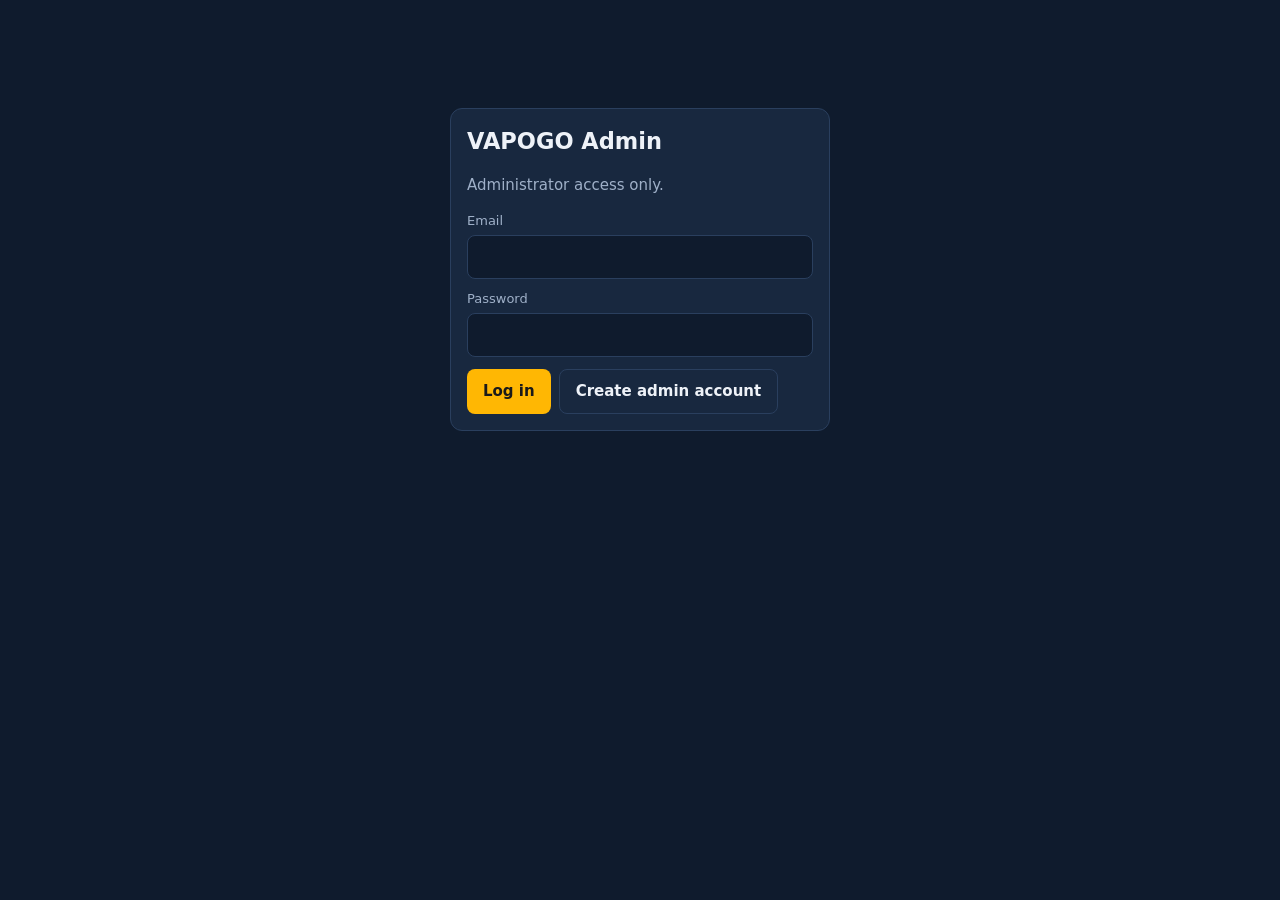
==== index.html @ 303f06a9 "Add admin site" ====
<!doctype html>
<html lang="en">
<head>
  <meta charset="utf-8" />
  <meta name="viewport" content="width=device-width, initial-scale=1" />
  <meta name="robots" content="noindex, nofollow" />
  <meta http-equiv="Content-Security-Policy" content="default-src 'self'; connect-src 'self' http://localhost:4000 https:; img-src 'self' https: http://localhost:4000 data:; style-src 'self'; script-src 'self'; frame-ancestors 'none'; base-uri 'none'; form-action 'none'" />
  <title>VAPOGO Admin</title>
  <link rel="stylesheet" href="style.css" />
</head>
<body>
  <div id="app"></div>
  <div id="toast" role="status"></div>
  <script src="config.js"></script>
  <script src="app.js"></script>
</body>
</html>
---- style.css ----
:root{--bg:#0f1b2d;--card:#18283f;--line:#2a3f5e;--text:#eef2f8;--muted:#9fb0c8;--amber:#ffb703;--ok:#2fbf71;--bad:#ef476f;--blue:#2ab7ca}
*{box-sizing:border-box}
body{margin:0;background:var(--bg);color:var(--text);font:15px/1.5 system-ui,Segoe UI,Roboto,sans-serif}
h1,h2,h3{margin:0 0 .5rem}
.wrap{max-width:1000px;margin:0 auto;padding:16px}
.top{display:flex;align-items:center;justify-content:space-between;gap:12px;padding:12px 16px;border-bottom:1px solid var(--line)}
.brand{font-weight:800;letter-spacing:.08em;color:var(--amber)}
nav{display:flex;gap:6px;flex-wrap:wrap}
nav button{background:none;border:1px solid transparent;color:var(--muted);padding:6px 12px;border-radius:8px;cursor:pointer;font:inherit}
nav button.on{border-color:var(--amber);color:var(--amber)}
.card{background:var(--card);border:1px solid var(--line);border-radius:12px;padding:16px;margin:12px 0}
.login{max-width:380px;margin:12vh auto}
label{display:block;margin:10px 0 4px;color:var(--muted);font-size:13px}
input,textarea,select{width:100%;padding:10px;border-radius:8px;border:1px solid var(--line);background:#0f1b2d;color:var(--text);font:inherit}
button.btn{background:var(--amber);color:#1a1a1a;border:0;border-radius:8px;padding:10px 16px;font-weight:700;cursor:pointer;font:inherit;font-weight:700}
button.btn:disabled{opacity:.5;cursor:default}
button.btn.ok{background:var(--ok);color:#06210f}
button.btn.bad{background:var(--bad);color:#fff}
button.btn.ghost{background:none;border:1px solid var(--line);color:var(--text)}
.row{display:flex;gap:8px;flex-wrap:wrap;margin-top:12px}
.stats{display:grid;grid-template-columns:repeat(auto-fit,minmax(150px,1fr));gap:12px}
.stat b{display:block;font-size:28px}
.stat span{color:var(--muted)}
table{width:100%;border-collapse:collapse}
th,td{text-align:left;padding:8px;border-bottom:1px solid var(--line);vertical-align:top}
th{color:var(--muted);font-weight:600;font-size:13px}
tr.click{cursor:pointer}
tr.click:hover{background:#1d3150}
.pill{display:inline-block;padding:2px 8px;border-radius:999px;font-size:12px;border:1px solid var(--line)}
.pill.PENDING{color:var(--amber);border-color:var(--amber)}
.pill.APPROVED{color:var(--ok);border-color:var(--ok)}
.pill.REJECTED,.pill.susp{color:var(--bad);border-color:var(--bad)}
.kv{display:grid;grid-template-columns:200px 1fr;gap:4px 12px}
.kv dt{color:var(--muted)}
.kv dd{margin:0}
.warn{color:var(--bad);font-weight:600}
.muted{color:var(--muted)}
.err{color:var(--bad);margin-top:8px}
#toast{position:fixed;left:50%;bottom:20px;transform:translateX(-50%);background:#000c;padding:10px 16px;border-radius:8px;display:none}
@media(max-width:600px){.kv{grid-template-columns:1fr}.top{flex-direction:column;align-items:flex-start}}
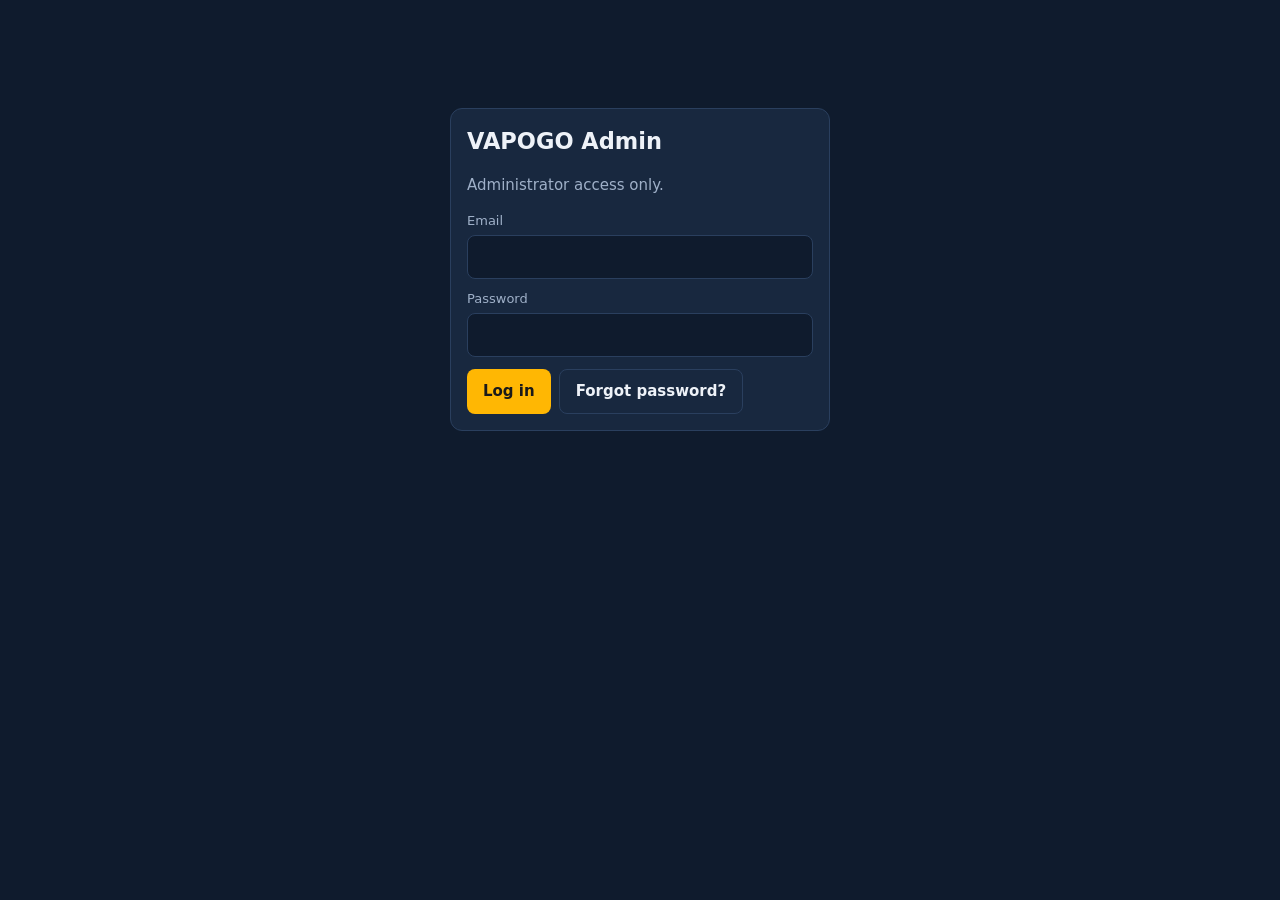
==== commit f144710a: "Add files via upload" ====
--- a/index.html
+++ b/index.html
@@ -1,17 +1,17 @@
-<!doctype html>
-<html lang="en">
-<head>
-  <meta charset="utf-8" />
-  <meta name="viewport" content="width=device-width, initial-scale=1" />
-  <meta name="robots" content="noindex, nofollow" />
-  <meta http-equiv="Content-Security-Policy" content="default-src 'self'; connect-src 'self' http://localhost:4000 https:; img-src 'self' https: http://localhost:4000 data:; style-src 'self'; script-src 'self'; frame-ancestors 'none'; base-uri 'none'; form-action 'none'" />
-  <title>VAPOGO Admin</title>
-  <link rel="stylesheet" href="style.css" />
-</head>
-<body>
-  <div id="app"></div>
-  <div id="toast" role="status"></div>
-  <script src="config.js"></script>
-  <script src="app.js"></script>
-</body>
-</html>
+<!doctype html>
+<html lang="en">
+<head>
+  <meta charset="utf-8" />
+  <meta name="viewport" content="width=device-width, initial-scale=1" />
+  <meta name="robots" content="noindex, nofollow" />
+  <meta http-equiv="Content-Security-Policy" content="default-src 'self'; connect-src 'self' http://localhost:4000 https:; img-src 'self' https: http://localhost:4000 data:; style-src 'self'; script-src 'self'; frame-ancestors 'none'; base-uri 'none'; form-action 'none'" />
+  <title>VAPOGO Admin</title>
+  <link rel="stylesheet" href="style.css?v=20261014" />
+</head>
+<body>
+  <div id="app"></div>
+  <div id="toast" role="status"></div>
+  <script src="config.js"></script>
+  <script src="app.js?v=20261014"></script>
+</body>
+</html>
--- a/style.css
+++ b/style.css
@@ -1,40 +1,48 @@
-:root{--bg:#0f1b2d;--card:#18283f;--line:#2a3f5e;--text:#eef2f8;--muted:#9fb0c8;--amber:#ffb703;--ok:#2fbf71;--bad:#ef476f;--blue:#2ab7ca}
-*{box-sizing:border-box}
-body{margin:0;background:var(--bg);color:var(--text);font:15px/1.5 system-ui,Segoe UI,Roboto,sans-serif}
-h1,h2,h3{margin:0 0 .5rem}
-.wrap{max-width:1000px;margin:0 auto;padding:16px}
-.top{display:flex;align-items:center;justify-content:space-between;gap:12px;padding:12px 16px;border-bottom:1px solid var(--line)}
-.brand{font-weight:800;letter-spacing:.08em;color:var(--amber)}
-nav{display:flex;gap:6px;flex-wrap:wrap}
-nav button{background:none;border:1px solid transparent;color:var(--muted);padding:6px 12px;border-radius:8px;cursor:pointer;font:inherit}
-nav button.on{border-color:var(--amber);color:var(--amber)}
-.card{background:var(--card);border:1px solid var(--line);border-radius:12px;padding:16px;margin:12px 0}
-.login{max-width:380px;margin:12vh auto}
-label{display:block;margin:10px 0 4px;color:var(--muted);font-size:13px}
-input,textarea,select{width:100%;padding:10px;border-radius:8px;border:1px solid var(--line);background:#0f1b2d;color:var(--text);font:inherit}
-button.btn{background:var(--amber);color:#1a1a1a;border:0;border-radius:8px;padding:10px 16px;font-weight:700;cursor:pointer;font:inherit;font-weight:700}
-button.btn:disabled{opacity:.5;cursor:default}
-button.btn.ok{background:var(--ok);color:#06210f}
-button.btn.bad{background:var(--bad);color:#fff}
-button.btn.ghost{background:none;border:1px solid var(--line);color:var(--text)}
-.row{display:flex;gap:8px;flex-wrap:wrap;margin-top:12px}
-.stats{display:grid;grid-template-columns:repeat(auto-fit,minmax(150px,1fr));gap:12px}
-.stat b{display:block;font-size:28px}
-.stat span{color:var(--muted)}
-table{width:100%;border-collapse:collapse}
-th,td{text-align:left;padding:8px;border-bottom:1px solid var(--line);vertical-align:top}
-th{color:var(--muted);font-weight:600;font-size:13px}
-tr.click{cursor:pointer}
-tr.click:hover{background:#1d3150}
-.pill{display:inline-block;padding:2px 8px;border-radius:999px;font-size:12px;border:1px solid var(--line)}
-.pill.PENDING{color:var(--amber);border-color:var(--amber)}
-.pill.APPROVED{color:var(--ok);border-color:var(--ok)}
-.pill.REJECTED,.pill.susp{color:var(--bad);border-color:var(--bad)}
-.kv{display:grid;grid-template-columns:200px 1fr;gap:4px 12px}
-.kv dt{color:var(--muted)}
-.kv dd{margin:0}
-.warn{color:var(--bad);font-weight:600}
-.muted{color:var(--muted)}
-.err{color:var(--bad);margin-top:8px}
-#toast{position:fixed;left:50%;bottom:20px;transform:translateX(-50%);background:#000c;padding:10px 16px;border-radius:8px;display:none}
-@media(max-width:600px){.kv{grid-template-columns:1fr}.top{flex-direction:column;align-items:flex-start}}
+:root{--bg:#0f1b2d;--card:#18283f;--line:#2a3f5e;--text:#eef2f8;--muted:#9fb0c8;--amber:#ffb703;--ok:#2fbf71;--bad:#ef476f;--blue:#2ab7ca}
+*{box-sizing:border-box}
+body{margin:0;background:var(--bg);color:var(--text);font:15px/1.5 system-ui,Segoe UI,Roboto,sans-serif}
+h1,h2,h3{margin:0 0 .5rem}
+.wrap{max-width:1000px;margin:0 auto;padding:16px}
+.top{display:flex;align-items:center;justify-content:space-between;gap:12px;padding:12px 16px;border-bottom:1px solid var(--line)}
+.brand{font-weight:800;letter-spacing:.08em;color:var(--amber)}
+nav{display:flex;gap:6px;flex-wrap:wrap}
+nav button{background:none;border:1px solid transparent;color:var(--muted);padding:6px 12px;border-radius:8px;cursor:pointer;font:inherit}
+nav button.on{border-color:var(--amber);color:var(--amber)}
+.card{background:var(--card);border:1px solid var(--line);border-radius:12px;padding:16px;margin:12px 0}
+.login{max-width:380px;margin:12vh auto}
+label{display:block;margin:10px 0 4px;color:var(--muted);font-size:13px}
+input,textarea,select{width:100%;padding:10px;border-radius:8px;border:1px solid var(--line);background:#0f1b2d;color:var(--text);font:inherit}
+button.btn{background:var(--amber);color:#1a1a1a;border:0;border-radius:8px;padding:10px 16px;font-weight:700;cursor:pointer;font:inherit;font-weight:700}
+button.btn:disabled{opacity:.5;cursor:default}
+button.btn.ok{background:var(--ok);color:#06210f}
+button.btn.bad{background:var(--bad);color:#fff}
+button.btn.ghost{background:none;border:1px solid var(--line);color:var(--text)}
+.row{display:flex;gap:8px;flex-wrap:wrap;margin-top:12px}
+.stats{display:grid;grid-template-columns:repeat(auto-fit,minmax(150px,1fr));gap:12px}
+.stat b{display:block;font-size:28px}
+.stat span{color:var(--muted)}
+table{width:100%;border-collapse:collapse}
+th,td{text-align:left;padding:8px;border-bottom:1px solid var(--line);vertical-align:top}
+th{color:var(--muted);font-weight:600;font-size:13px}
+tr.click{cursor:pointer}
+tr.click:hover{background:#1d3150}
+.pill{display:inline-block;padding:2px 8px;border-radius:999px;font-size:12px;border:1px solid var(--line)}
+.pill.PENDING{color:var(--amber);border-color:var(--amber)}
+.pill.APPROVED{color:var(--ok);border-color:var(--ok)}
+.pill.REJECTED,.pill.susp{color:var(--bad);border-color:var(--bad)}
+.kv{display:grid;grid-template-columns:200px 1fr;gap:4px 12px}
+.kv dt{color:var(--muted)}
+.kv dd{margin:0}
+.warn{color:var(--bad);font-weight:600}
+.muted{color:var(--muted)}
+.err{color:var(--bad);margin-top:8px}
+#toast{position:fixed;left:50%;bottom:20px;transform:translateX(-50%);background:#000c;padding:10px 16px;border-radius:8px;display:none}
+@media(max-width:600px){.kv{grid-template-columns:1fr}.top{flex-direction:column;align-items:flex-start}}
+.hidden{display:none}
+.clickable{cursor:pointer}
+.mt12{margin-top:12px}
+.nolink{text-decoration:none;display:inline-block}
+.tick{width:20px;height:20px;vertical-align:middle;cursor:pointer}
+.overlay{position:fixed;inset:0;background:#000a;display:flex;align-items:center;justify-content:center;padding:16px;z-index:50}
+.dialog{max-width:480px;width:100%;max-height:90vh;overflow:auto;margin:0}
+.ferr{color:var(--bad);font-size:13px;margin-top:4px}
